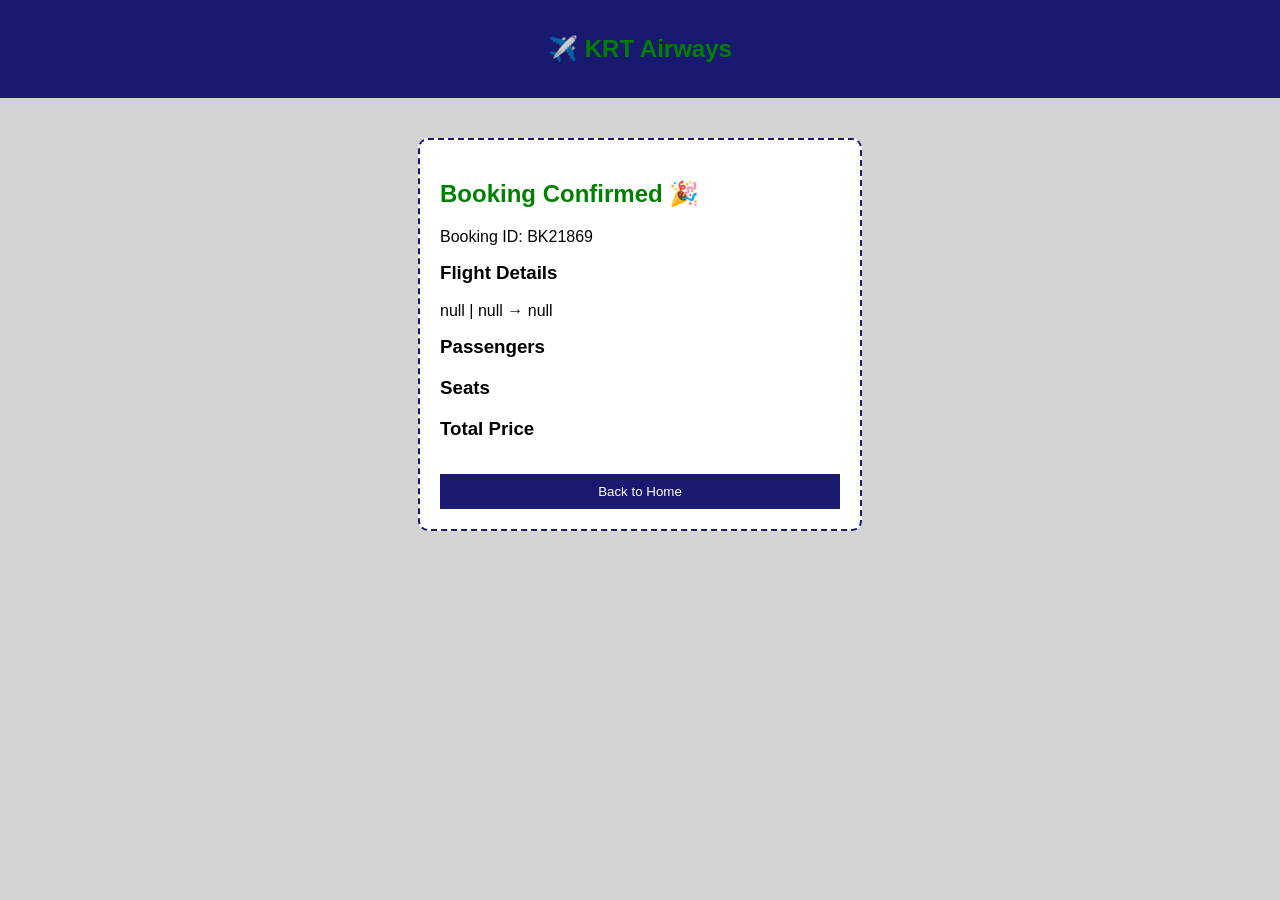
==== confirmation.html @ 2a9f5f88 "Initial commit" ====
<!DOCTYPE html>
<html>
<head>
    <title>Booking Confirmation</title>
    <link rel="stylesheet" href="confirmation.css">
    <script defer src="confirmation.js"></script>
</head>
<body>

<div class="navbar">
    <h2>✈️ KRT Airways</h2>
</div>

<div class="ticket">

    <h2>Booking Confirmed 🎉</h2>

    <p id="bookingId"></p>

    <h3>Flight Details</h3>
    <p id="flight"></p>

    <h3>Passengers</h3>
    <div id="passengers"></div>

    <h3>Seats</h3>
    <p id="seats"></p>

    <h3>Total Price</h3>
    <p id="price"></p>

    <button onclick="goHome()">Back to Home</button>

</div>

</body>
</html>
---- confirmation.css ----
body {
    margin: 0;
    font-family: Arial;
    background: lightgray;
}

.navbar {
    background: midnightblue;
    color: white;
    padding: 15px;
    text-align: center;
}

.ticket {
    width: 400px;
    margin: 40px auto;
    background: white;
    padding: 20px;
    border-radius: 10px;
    border: 2px dashed midnightblue;
}

h2 {
    color: green;
}

h3 {
    margin-top: 15px;
}

button {
    width: 100%;
    padding: 10px;
    background: midnightblue;
    color: white;
    border: none;
    margin-top: 15px;
}
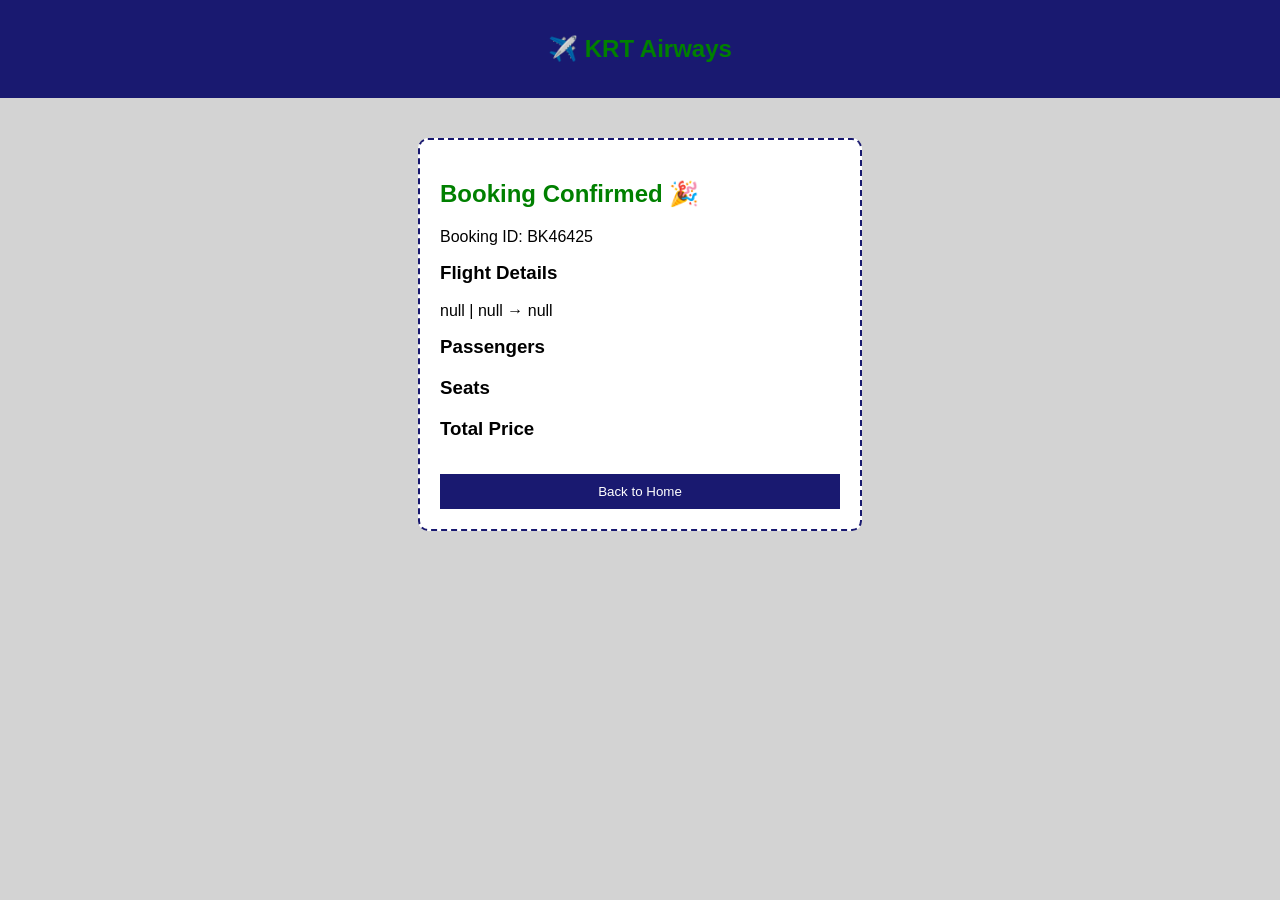
==== commit 4c1ed5de: "rebrand: add KRT Airways name to remaining page titles Home, Flights, Passenger Details, Select Seat" ====
--- a/confirmation.html
+++ b/confirmation.html
@@ -1,7 +1,7 @@
 <!DOCTYPE html>
 <html>
 <head>
-    <title>Booking Confirmation</title>
+    <title>KRT Airways - Booking Confirmation</title>
     <link rel="stylesheet" href="confirmation.css">
     <script defer src="confirmation.js"></script>
 </head>
